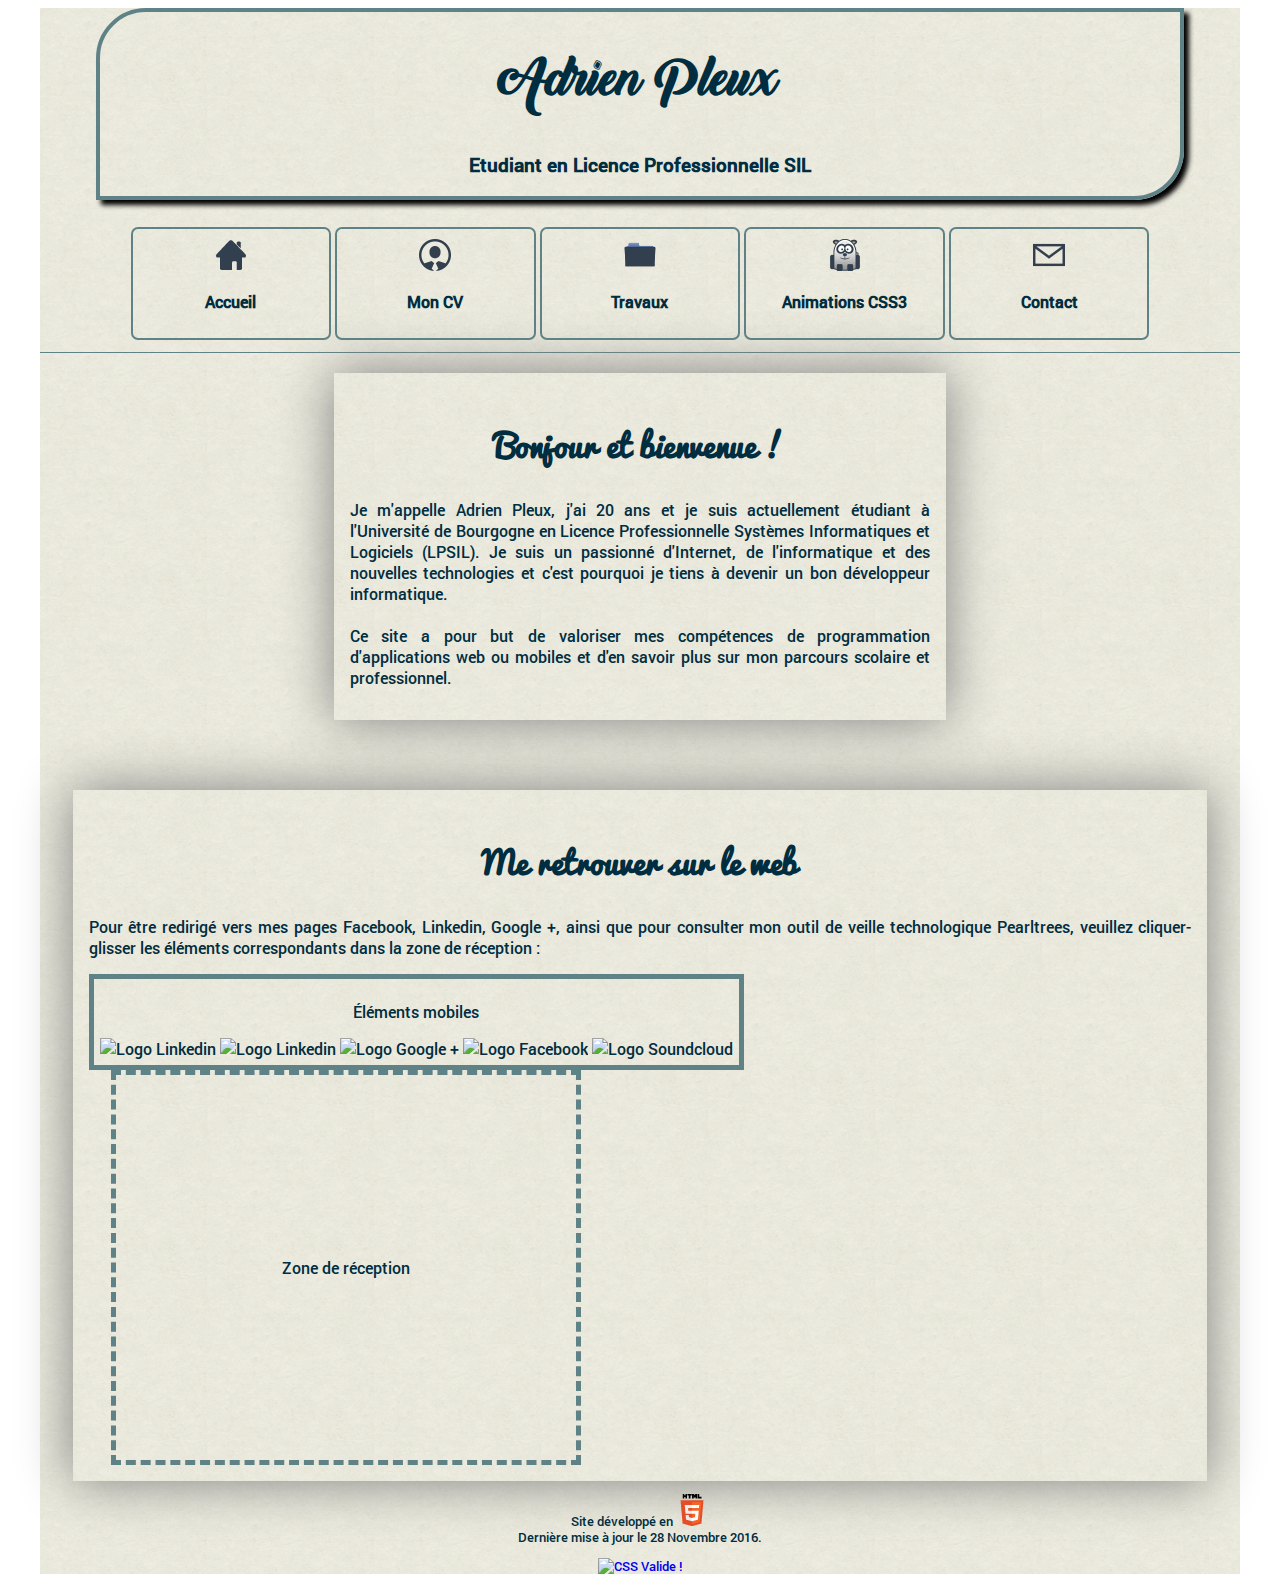
==== index.html @ ea532d4b "Site cv v1" ====
<!DOCTYPE html>
<html lang="fr">
	<head>
		<meta charset="utf-8" />
		<title>CV Adrien Pleux</title>
		<link href="css/main.css" rel="stylesheet" />
		<link href="css/accueil.css" rel="stylesheet" />
		<script type="text/javascript" src="js/main.js"></script>
	</head>
	<body>
		<div id="contener">
			<header>	
				<div id="mainHeader">
					<h1>Adrien Pleux</h1>
					<h3>Etudiant en Licence Professionnelle SIL</h3>
				</div>	
			</header>
			<nav id="menuPrincipal">
				<a href="./index.html">
					<div>
						<img class="b" src="images/menu/home.png" alt="Logo Accueil"/>
						<img class="w" src="images/menu/homeW.png" alt="Logo Accueil"/>
						<p>Accueil</p>
					</div>
				</a>
				<a href="./cv.html">
					<div>
						<img class="b" src="images/menu/cv.png" alt="Logo CV"/>
						<img class="w" src="images/menu/cvW.png" alt="Logo CV"/>
						<p>Mon CV</p>
					</div>
				</a>
				<a href="./travaux.html">
					<div>
						<img class="b" src="images/menu/travaux.png" alt="Logo Travaux"/>
						<img class="w" src="images/menu/travauxW.png" alt="Logo Travaux"/>
						<p>Travaux</p>
					</div>
				</a>
				<a href="./animations.html">
					<div>
						<img class="b" src="images/menu/panda.png" alt="Logo Animations"/>
						<img class="w" src="images/menu/pandaW.png" alt="Logo Animations"/>
						<p>Animations CSS3</p>
					</div>
				</a>
				<a href="./contact.html">
					<div>
						<img class="b" src="images/menu/contact.png" alt="Logo Contact"/>
						<img class="w" src="images/menu/contactW.png" alt="Logo Contact"/>
						<p>Contact</p>
					</div>
				</a>
			</nav>	
			<article>
				<div id="bienvenue">
					<h2>Bonjour et bienvenue !</h2>
					<p>Je m'appelle Adrien Pleux, j'ai 20 ans et je suis actuellement étudiant à l'Université de Bourgogne en Licence Professionnelle Systèmes Informatiques et Logiciels (LPSIL). Je suis un passionné d'Internet, de l'informatique et des nouvelles technologies et c'est pourquoi je tiens à devenir un bon développeur informatique.<br /><br/>Ce site a pour but de valoriser mes compétences de programmation d'applications web ou mobiles et d'en savoir plus sur mon parcours scolaire et professionnel.</p>
				</div>
			</article>
			<article>
				<div id="dragdrop">
					<h2>Me retrouver sur le web</h2>
					<p>Pour être redirigé vers mes pages Facebook, Linkedin, Google +, ainsi que pour consulter mon outil de veille technologique Pearltrees, veuillez cliquer-glisser les éléments correspondants dans la zone de réception :</p>
					<div id="envoi">
						<p>Éléments mobiles</p>
						<div id="pearltrees" draggable="true" ondragstart="drag(this,event);" >
							<img src="images/social/pearltrees.png" alt="Logo Linkedin" class="drag"/>
						</div>
						<div id="linkedin" draggable="true" ondragstart="drag(this,event);" >
							<img src="images/social/linkedin.png" alt="Logo Linkedin" class="drag"/>
						</div>
						<div id="gplus" draggable="true" ondragstart="drag(this,event);" >
							<img src="images/social/gplus.png" alt="Logo Google +" class="drag"/>
						</div>
						<div id="facebook" draggable="true" ondragstart="drag(this,event);" >
							<img src="images/social/facebook.png" alt="Logo Facebook" class="drag"/>
						</div>
						<div id="soundcloud" draggable="true" ondragstart="drag(this,event);" >
							<img src="images/social/soundcloud.png" alt="Logo Soundcloud" class="drag"/>
						</div>
					</div>
					<div id="recept" ondragover="return false" ondrop="drop(this,event);">
						<p>Zone de réception</p>
					</div>
				</div>
				
			</article>
			<footer>
				<p>Site développé en <img src="images/HTML5_Logo_32.png" alt="logo html5"/><br />
				Dernière mise à jour le <time datetime="2016-11-18">28 Novembre 2016</time>.</p>
				<p>
					<a href="http://jigsaw.w3.org/css-validator/">
						<img 	style="border:0;width:88px;height:31px"
								src="http://jigsaw.w3.org/css-validator/images/vcss-blue"
								alt="CSS Valide !" />
					</a>
				</p>
			</footer>
		</div>
	</body>
</html>
---- css/main.css ----
/*
COULEURS :
	- couleur texte : #002D40;
	- couleur bordures : #5F8287;

*/
/* ----------------------------- 
    = Structure Générale 	
   ----------------------------- */	
#contener {
	width				:95%;
	margin				:auto;
	background-image	:url(../images/background.png);
	font-family			:'Roboto';
	color				:#002D40;
}

#colonneDroite { /* Pour le menu latéral */
	display: inline-block;
	position : relative;
	left: 11%;
	width: 89%;
}
a{  
	cursor				:pointer;
    text-decoration		:none;
}   
article {
	padding : 13px;
}
footer{
	text-align			:center;
	font-size			:0.8em;
}

/* Tableaux */
table {
	border-collapse : collapse;
}
th{
	font-size : 1.5em;
	font-family: 'Pacifico';
}
td {
	text-align: center;
}
tr, td, th {
	border : 3px solid #5F8287;
}

/* Style des zones de texte */
.input
{
	width: 331px;
	float: right;
	color: #002D40;
	font-family:'Roboto';
	border:1px solid #5F8287;
	border-radius:4px;
	background-image: url(../images/papier.jpg);
	padding-left:8px;
}

.select{
	width: 341px;
	float: right;
	color: #002D40;
	font-family:'Roboto';
	border:1px solid #5F8287;
	border-radius:4px;
	background-image: url(../images/papier.jpg);
	padding-left:8px;
}

/*style des boutons*/

.bouton{
	display: block;
	border: none;
	font-family: 'Pacifico';
	font-size: 1em;
	color: #002D40;
	background-color: transparent;
	box-shadow: 3px 6px 20px #002D40;
	border-radius : 10px;
	margin: 0 auto;
	cursor: pointer;
	padding: 16px;
}

/* ----------------------------- 
    = Polices de caractère         
   ----------------------------- */

/* Corps de text */
@font-face {
	font-family : 'Roboto';
	src : url('../fonts/roboto/Roboto-Medium.ttf') format('truetype'),
 	url('../fonts/roboto/Roboto-Medium.woff') format('woff');
}
/* Titre principal et autres titres important*/
@font-face {
	font-family : 'BackToBlack';
	src : url('../fonts/btob/btob.ttf') format('truetype'),
	url('../fonts/btob/btob.woff') format('woff');
}
/*Autres titres, titre métier, en-tête de tableau etc...*/
@font-face {
 	font-family : 'Pacifico';
 	src : url('../fonts/pacifico/Pacifico.ttf') format('truetype'),
 	url('../fonts/pacifico/Pacifico.woff') format('woff');
}

/*----------------------------- 
    = En-tête principale 	
   ----------------------------- */	
#mainHeader {
	text-align: center;
	border: 4px solid #5F8287 ;
	border-radius: 50px 0px 50px 0px;
	width: 90%;
	margin-left: auto;
	margin-right: auto;
	max-height: 200px;
	box-shadow: 5px 5px 5px #000;
}
#mainHeader h1 {
	font-family: 'BackToBlack';
	font-size: 3em;
}

/* ----------------------------- 
    = Navigateur principal	
   ----------------------------- */		
#menuPrincipal {
	text-align			:center;
	border-bottom		:1px solid #5F8287;
	padding				:1%;
	font-weight			:bold;
	margin-top			:15px;
}
#menuPrincipal div{
	border: 2px solid #5F8287;
	display: inline-block;
	width:15%;
	padding:10px;
	border-radius: 7px;
}
#menuPrincipal div:hover{
	border-right-color: #000000;
	border-bottom-color: #000000;
	color: #FFFFFF;
	background-color: #5F8287;
}
#menuPrincipal div:hover .b{
	display: none;
}
#menuPrincipal div .w{
	display: none;
}
#menuPrincipal div:hover .w{
	display: block;
}
#menuPrincipal div img {
	width:32px;
	margin: 0 auto;
}
#menuPrincipal a{  
    color: #002D40;
}

/* ----------------------------- 
    = Navigateur latéral
   ----------------------------- */
#menuFix {
	position: fixed;
	top: 50%;
	bottom: 50%;
	width: 10%;
}
#menuFix nav {
	border: 2px solid #5F8287;
	border-radius: 10px;
	text-align: center;
}
#menuFix p {
	background-color: #5F8287;
	margin-left: 8px;
	margin-right: 8px;
	border: 1px solid black;
	border-radius: 10px 0px 10px 0px;
	box-shadow: 5px 5px 5px #5F8287;
}
#menuFix a {
	color: #fff;
}
#menuFix p:hover{
	color: #002D40;
	background-color: #FFFFFF;
}


/* ----------------------------- 
    = Responsive Web Design	
   ----------------------------- */	
   /*	Tablettes :*/
/*@media screen and (max-width: 720px) {
@media screen and (max-width: 720px) {*/

	/* ----------------------------------- 
	    = Structure pour écran plus petit
	   ----------------------------------- */	
	/*#contener {
		width				:100%;
		margin				:auto;
		background-image	:url(../images/background.png);
		font-family			:'Source Sans Pro';
		color				:#002D40;
		padding				:5px;
		}*/
	/* ----------------------------------- 
	    = Titre h2 en plus petite taille
	   ----------------------------------- */
	/*h2 {	
		display				:inline-block;
		font-family			:'Pacifico';
		font-size			:x-large;
	}*/
	/* ----------------------------------- 
	    = Footer devient invisible
	   ----------------------------------- */
	/*.invisible {
		display: none;
	}
}*/
---- css/accueil.css ----
/* PAGE D ACCUEIL */ 
article{
	padding: 20px 20px 0px 20px;
}
#bienvenue{
	padding: 16px;
	width:50%;
	margin: 0 auto;
	text-align: justify;
	box-shadow:  0px 0px 50px grey;
	margin-bottom: 50px;
}
#dragdrop{
	width:95%;
	height: auto;
	margin: 0 auto;
	text-align: justify;
	box-shadow:  0px 0px 50px grey;
	padding: 16px;
}
#bienvenue h2, #dragdrop h2 {
	font-family : 'Pacifico';
	text-align: center;
	font-size : 2em;
}

/* ----------------------------- 
    = Drag & Drop page d'accueil
   ----------------------------- */
#envoi{
	border : 5px solid #5F8287;
	text-align : center;
	width : auto;
	height : auto;
	display : inline-block;
	padding: 6px;
}

#recept{
	position: relative;
	left:2%;
	text-align : center;
	border : 5px dashed #5F8287;
	width : auto;
	height: inherit;
	display: inline-block;
	padding: 166px;
}

#envoi .drag{
	cursor: move;
}
#pearltrees, #linkedin, #gplus, #soundcloud, #facebook {
	display : inline-block;
}

/* Effet de rebond sur les images */
#envoi .drag:hover{
    -webkit-animation: bounce 0.3s ease infinite alternate; /* Safari, Chrome */
    animation: bounce 0.3s ease infinite alternate; /* Syntaxe IE (normale) */
}

@keyframes bounce{ /* Syntaxe IE (normale) */
     from {transform: translateY(0);}
     to   {transform: translateY(-20px);}
}

@-webkit-keyframes bounce{ /* Safari, Chrome*/
     from {-webkit-transform: translateY(0);}
     to   {-webkit-transform: translateY(-20px);}
}

@-moz-keyframes bounce{ /* Mozillas*/
     from {-moz-transform: translateY(0);}
     to   {-moz-transform: translateY(-20px);}
}
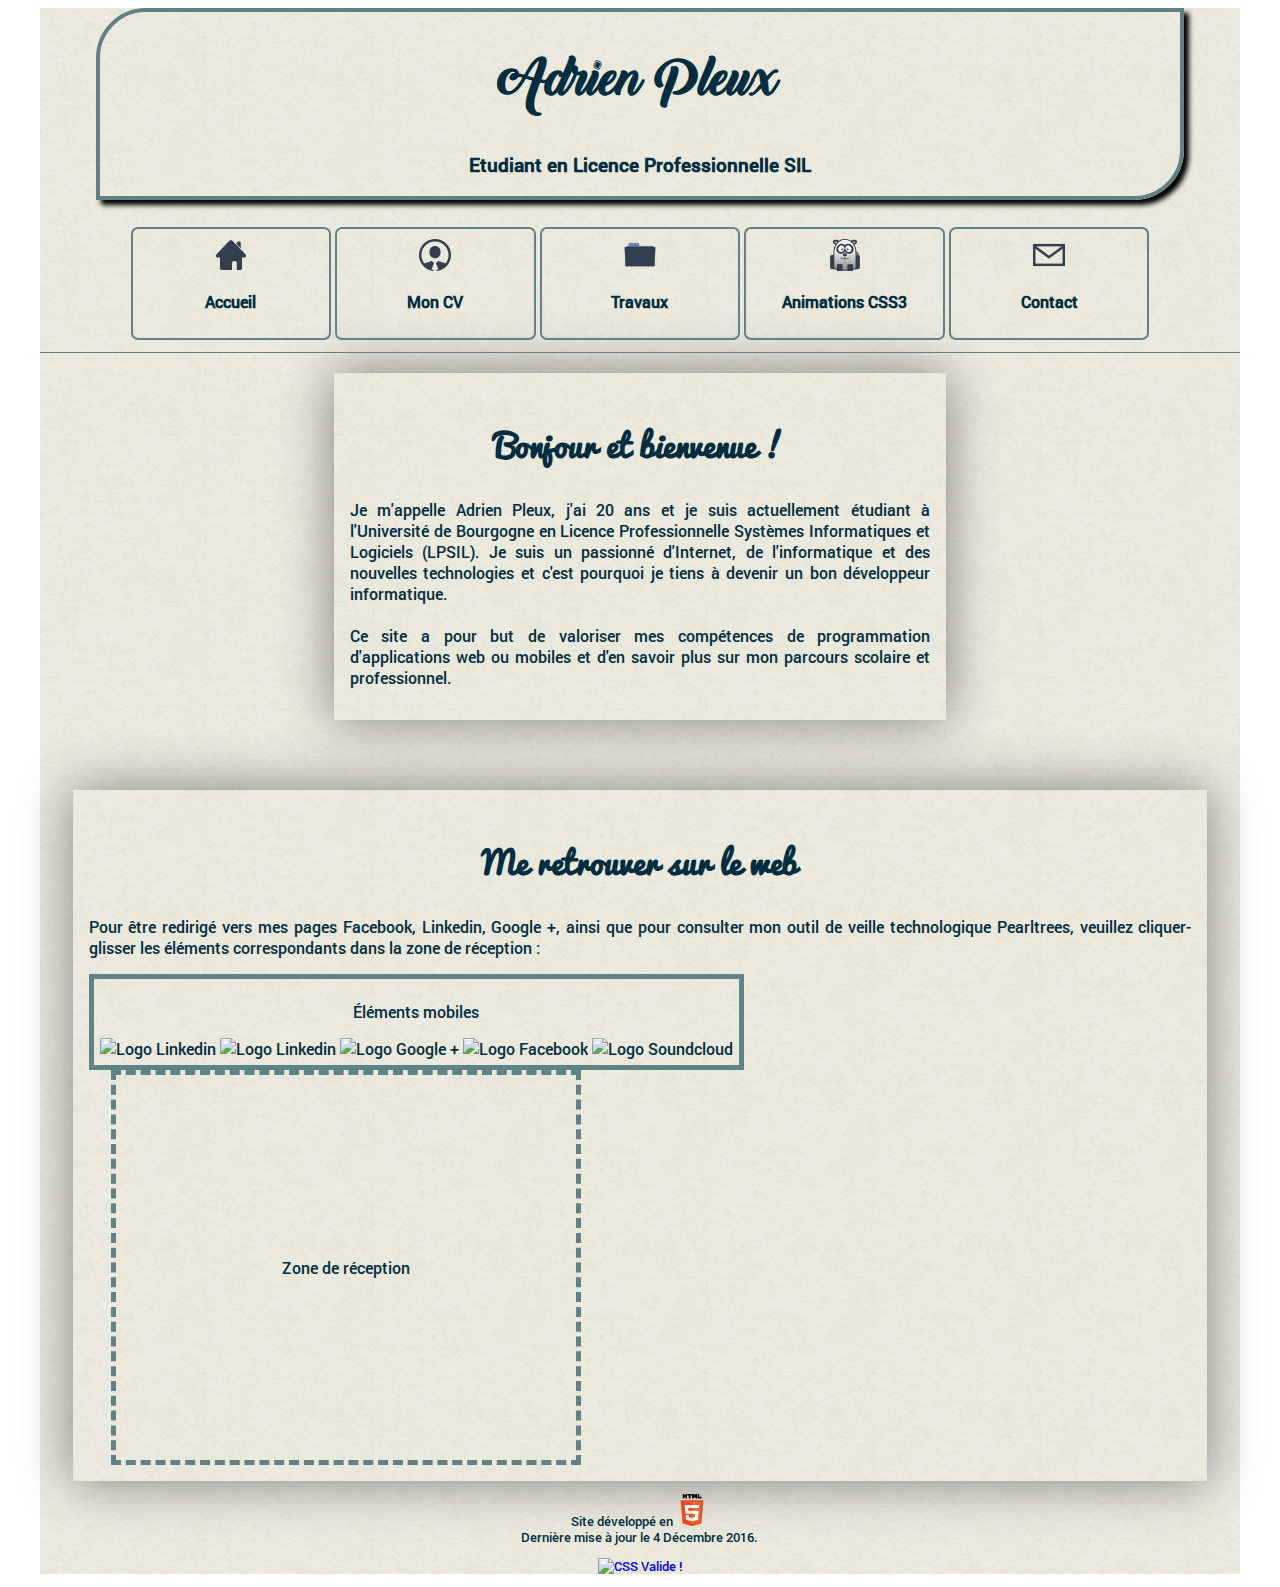
==== commit 5ebf5ba4: "Site CV rendu" ====
--- a/index.html
+++ b/index.html
@@ -3,18 +3,21 @@
 	<head>
 		<meta charset="utf-8" />
 		<title>CV Adrien Pleux</title>
+		<link rel="shortcut icon" type="image/x-icon" href="images/favPanda.ico" />
 		<link href="css/main.css" rel="stylesheet" />
 		<link href="css/accueil.css" rel="stylesheet" />
 		<script type="text/javascript" src="js/main.js"></script>
 	</head>
 	<body>
 		<div id="contener">
+			<!--En-tête de page-->
 			<header>	
 				<div id="mainHeader">
 					<h1>Adrien Pleux</h1>
 					<h3>Etudiant en Licence Professionnelle SIL</h3>
 				</div>	
 			</header>
+			<!--Menu principal-->
 			<nav id="menuPrincipal">
 				<a href="./index.html">
 					<div>
@@ -88,7 +91,7 @@
 			</article>
 			<footer>
 				<p>Site développé en <img src="images/HTML5_Logo_32.png" alt="logo html5"/><br />
-				Dernière mise à jour le <time datetime="2016-11-18">28 Novembre 2016</time>.</p>
+				Dernière mise à jour le <time datetime="2016-12-04">4 Décembre 2016</time>.</p>
 				<p>
 					<a href="http://jigsaw.w3.org/css-validator/">
 						<img 	style="border:0;width:88px;height:31px"
--- a/css/main.css
+++ b/css/main.css
@@ -200,36 +200,3 @@
 }
 
 
-/* ----------------------------- 
-    = Responsive Web Design	
-   ----------------------------- */	
-   /*	Tablettes :*/
-/*@media screen and (max-width: 720px) {
-@media screen and (max-width: 720px) {*/
-
-	/* ----------------------------------- 
-	    = Structure pour écran plus petit
-	   ----------------------------------- */	
-	/*#contener {
-		width				:100%;
-		margin				:auto;
-		background-image	:url(../images/background.png);
-		font-family			:'Source Sans Pro';
-		color				:#002D40;
-		padding				:5px;
-		}*/
-	/* ----------------------------------- 
-	    = Titre h2 en plus petite taille
-	   ----------------------------------- */
-	/*h2 {	
-		display				:inline-block;
-		font-family			:'Pacifico';
-		font-size			:x-large;
-	}*/
-	/* ----------------------------------- 
-	    = Footer devient invisible
-	   ----------------------------------- */
-	/*.invisible {
-		display: none;
-	}
-}*/--- a/css/accueil.css
+++ b/css/accueil.css
@@ -69,8 +69,3 @@
      from {-webkit-transform: translateY(0);}
      to   {-webkit-transform: translateY(-20px);}
 }
-
-@-moz-keyframes bounce{ /* Mozillas*/
-     from {-moz-transform: translateY(0);}
-     to   {-moz-transform: translateY(-20px);}
-}